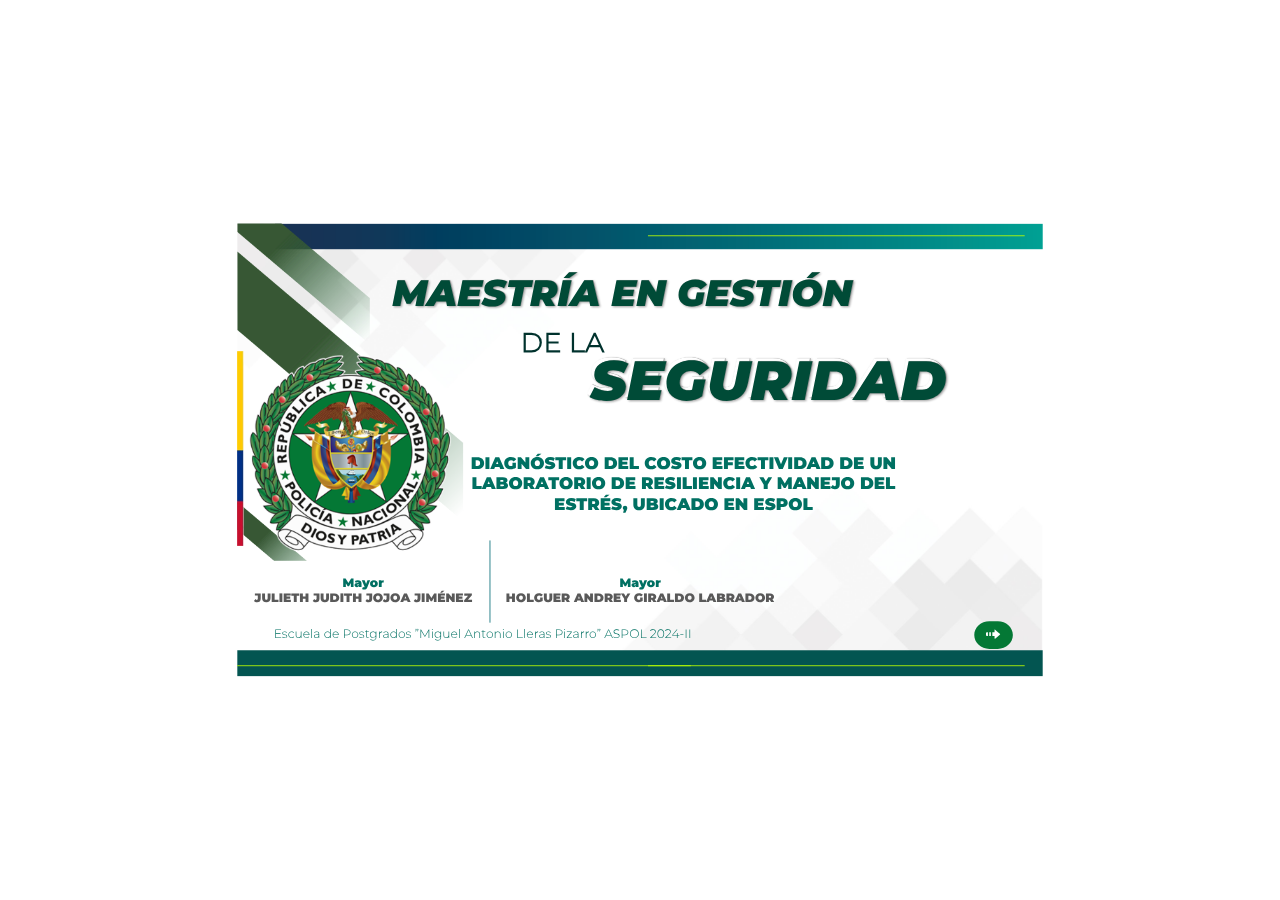
==== index.html @ f92f9c96 "Actualizacion - 03-07-2025" ====
﻿<!doctype html>
<html lang="es">
<head>
  <meta charset="utf-8">
  <!-- Creado con Storyline 360 x64 - http://www.articulate.com  -->
  <!-- version: 3.96.33815.0 -->
  <title>TESIS version 3</title>
  <meta http-equiv="x-ua-compatible" content="IE=edge"/>
  <meta name="viewport" content="width=device-width,initial-scale=1,user-scalable=no,shrink-to-fit=no,minimal-ui"/>
  <meta name="apple-mobile-web-app-capable" content="yes"/>
  <style>
    html, body { height: 100%; padding: 0; margin: 0 }
    #app { height: 100%; width: 100%; }
  </style>

  <script>
    window.DS = {};
    window.globals = {
      DATA_PATH_BASE: '',
      HAS_FRAME: true,
      HAS_SLIDE: true,

      lmsPresent: false,
      tinCanPresent: false,
      cmi5Present: false,
      aoSupport: false,
      scale: 'noscale',
      captureRc: false,
      browserSize: 'fullscreen',
      bgColor: '#FFFFFF',
      features: 'DropInAcc,DropInBase,DropInCore,DropInInteractions,DropInVideo,LayerPresentAsDialog,MultipleQuizTracking,UpdatedThemeEditor',
      themeName: 'unified',
      preloaderColor: '#8C8C8C',
      suppressAnalytics: false,
      productChannel: 'stable',
      publishSource: 'storyline',
      aid: 'aid|6d4d2e2a-d078-4140-b776-28cf8f05c272',
      cid: 'be9bb47f-d7ba-412d-a06f-9f053ac69285',
      playerVersion: '3.96.33815.0',
      publishTimestamp: '2025-03-07T16:50:59.7881357Z',
      maxIosVideoElements: 10,
      connectionSettings: { message: 'Est%C3%A1s%20fuera%20de%20l%C3%ADnea.%20Tratando%20de%20reconectar...', useDarkTheme: true, mode: 'disabled' },
      hasFeature: function(feature) {
        return this.features.split(',').includes(feature);
      },
      
      parseParams: function(qs) {
        if (window.globals.parsedParams != null) {
          return window.globals.parsedParams;
        }
        qs = (qs || window.location.search.substr(1)).split('+').join(' ');
        var params = {},
            tokens,
            re = /[?&]?([^=]+)=([^&]*)/g;

        while (tokens = re.exec(qs)) {
          params[decodeURIComponent(tokens[1]).trim()] =
            decodeURIComponent(tokens[2]).trim();
        }
        window.globals.parsedParams = params;
        return params;
      }

    };
  </script>
  <script>
    var isIe11 = ('ActiveXObject' in window || window.MSBlobBuilder != null)
      && window.msCrypto != null && !window.ActiveXObject;
    if (isIe11) {
      window.globals.unsupportedBrowser = true;
      document.write(atob('[base64]'));
    }
  </script>

  <script>
    if (window.globals.hasFeature('MultiLanguageSinglePackageSupport')) {
      
      
    }
  </script>

  
  <script>window.THREE = { };</script>
  
</head>
<body style="background: #FFFFFF" class="cs-HTML theme-unified">
  <!-- 360 -->
  <script>!function(){var e,i=/iPhone/i,o=/iPod/i,n=/iPad/i,t=/\biOS-universal(?:.+)Mac\b/i,r=/\bAndroid(?:.+)Mobile\b/i,a=/Android/i,d=/(?:SD4930UR|\bSilk(?:.+)Mobile\b)/i,p=/Silk/i,l=/Windows Phone/i,u=/\bWindows(?:.+)ARM\b/i,b=/BlackBerry/i,s=/BB10/i,c=/Opera Mini/i,f=/\b(CriOS|Chrome)(?:.+)Mobile/i,h=/Mobile(?:.+)Firefox\b/i,v=function(e){return void 0!==e&&"MacIntel"===e.platform&&"number"==typeof e.maxTouchPoints&&e.maxTouchPoints>1&&"undefined"==typeof MSStream};e=function(e){var m={userAgent:"",platform:"",maxTouchPoints:0};e||"undefined"==typeof navigator?"string"==typeof e?m.userAgent=e:e&&e.userAgent&&(m={userAgent:e.userAgent,platform:e.platform,maxTouchPoints:e.maxTouchPoints||0}):m={userAgent:navigator.userAgent,platform:navigator.platform,maxTouchPoints:navigator.maxTouchPoints||0};var g=m.userAgent,y=g.split("[FBAN");void 0!==y[1]&&(g=y[0]),void 0!==(y=g.split("Twitter"))[1]&&(g=y[0]);var A=function(e){return function(i){return i.test(e)}}(g),w={apple:{phone:A(i)&&!A(l),ipod:A(o),tablet:!A(i)&&(A(n)||v(m))&&!A(l),universal:A(t),device:(A(i)||A(o)||A(n)||A(t)||v(m))&&!A(l)},amazon:{phone:A(d),tablet:!A(d)&&A(p),device:A(d)||A(p)},android:{phone:!A(l)&&A(d)||!A(l)&&A(r),tablet:!A(l)&&!A(d)&&!A(r)&&(A(p)||A(a)),device:!A(l)&&(A(d)||A(p)||A(r)||A(a))||A(/\bokhttp\b/i)},windows:{phone:A(l),tablet:A(u),device:A(l)||A(u)},other:{blackberry:A(b),blackberry10:A(s),opera:A(c),firefox:A(h),chrome:A(f),device:A(b)||A(s)||A(c)||A(h)||A(f)},any:!1,phone:!1,tablet:!1};return w.any=w.apple.device||w.android.device||w.windows.device||w.other.device,w.phone=w.apple.phone||w.android.phone||w.windows.phone,w.tablet=w.apple.tablet||w.android.tablet||w.windows.tablet,w}(),"object"==typeof exports&&"undefined"!=typeof module?module.exports=e:"function"==typeof define&&define.amd?define((function(){return e})):this.isMobile=e}();
    window.isMobile.apple.tablet = window.isMobile.apple.tablet ||
      (navigator.platform === 'MacIntel' && navigator.maxTouchPoints > 1);
    window.isMobile.apple.device = window.isMobile.apple.device || window.isMobile.apple.tablet;
    window.isMobile.tablet = window.isMobile.tablet || window.isMobile.apple.tablet;
    window.isMobile.any = window.isMobile.any || window.isMobile.apple.tablet;
  </script>

  <div id="focus-sink" tabindex="-1"></div>

  <div id="preso"></div>
  <script>
    (function() {

      var classTypes = [ 'desktop', 'mobile', 'phone', 'tablet' ];

      var addDeviceClasses = function(prefix, testObj) {
        var curr, i;
        for (i = 0; i < classTypes.length; i++) {
          curr = classTypes[i];
          if (testObj[curr]) {
            document.body.classList.add(prefix + curr);
          }
        }
      };

      var params = window.globals.parseParams(),
          isDevicePreview = params.devicepreview === '1',
          isPhoneOverride = params.deviceType === 'phone' || (isDevicePreview && params.phone == '1'),
          isTabletOverride = (params.deviceType === 'tablet' || isDevicePreview) && !isPhoneOverride,
          isMobileOverride = isPhoneOverride || isTabletOverride;

      var deviceView = {
        desktop: !window.isMobile.any && !isMobileOverride,
        mobile: window.isMobile.any || isMobileOverride,
        phone: isPhoneOverride || (window.isMobile.phone && !isTabletOverride),
        tablet: isTabletOverride || window.isMobile.tablet
      };

      window.globals.deviceView = deviceView;
      window.isMobile.desktop = !window.isMobile.any;
      window.isMobile.mobile = window.isMobile.any;

      addDeviceClasses('view-', deviceView);

    })();
  </script>
  
  <script src='story_content/triggers.js' type=text/javascript></script>
<script src='story_content/user.js' type=text/javascript></script>
  <div class="slide-loader"></div>

  <script>
    var doc = document, loader = doc.body.querySelector('.slide-loader'); [ 1, 2, 3 ].forEach(function(n) { var d = doc.createElement('div'); d.style.backgroundColor = window.globals.preloaderColor; d.classList.add('mobile-loader-dot'); d.classList.add('dot' + n); loader.appendChild(d); });
  </script>

  <div class="mobile-load-title-overlay" style="display: none">
    <div class="mobile-load-title">TESIS version 3</div>
  </div>

  <div class="mobile-chrome-warning"></div>

  
<style>
  .warn-connection-dialog {
    display: none;
    background: transparent;
    pointer-events: all;
    position: fixed;
    left: 0;
    top: 0;
    width: 100%;
    height: 100%;
    z-index: 999;
  }

  .warn-connection-content {
    pointer-events: all;
    border-radius: 4px;
    background: white;
    border: 1px solid #E7E7E7;
    color: #333333;
    box-shadow: 0 2px 4px rgba(0, 0, 0, 0.25);
    transition: all 150ms ease-out;
    position: absolute;
    white-space: nowrap;
  }

  .view-phone.is-landscape .warn-connection-content {
    left: 23px;
    bottom: 23px;
  }

  .view-tablet.is-landscape .warn-connection-content {
    left: 50%;
    top: 20px;
    transform: translateX(-50%);
  }

  .view-mobile.is-portrait .warn-connection-content {
    transform: translate(-50%, calc(-100% - 15px));
  }

  .warn-connection-content p {
    display: inline-block;
    margin: 0 8px 0 0;
    line-height: 33px;
    font-size: 11px;
  }

  .warn-connection-content svg {
    position: relative;
    vertical-align: middle;
    margin: 0 2px 2px 8px;
  }

  .view-desktop .warn-connection-content {
    left: 1.5em;
    bottom: 1.5em;
  }

  .view-desktop .warn-connection-content p {
    font-size: 1.1em;
  }

  .is-offline .warn-connection-dialog {
    display: block;
  }

  .is-offline .cs-panel * {
    pointer-events: none !important;
  }

  .is-offline .cs-panel {
    pointer-events: all !important;
  }

  .is-offline #nav-controls * {
    pointer-events: none !important;
  }

  .is-offline #nav-controls {
    pointer-events: all !important;
  }
</style>

<div class="warn-connection-dialog" role="alertdialog" aria-modal="true" tabindex="0" aria-labelledby="warn-connection-message">
  <div class="warn-connection-content">
    <svg width="17" height="15" viewBox="0 0 17 15" xmlns="http://www.w3.org/2000/svg">
      <path fill="#8F0000" stroke="white" d="M16.07,12.98 L15.88,12.23 L9.51,1.21 C8.97,0.26,7.6,0.26,7.06,1.21 L0.69,12.23 C0.15,13.16,0.81,14.36,1.91,14.36 H14.65 C15.47,14.36,16.05,13.7,16.07,12.98 Z"/>
      <path fill="white" stroke="white" d="M8.58,5.5 C8.35,5.28,8.5,5.35,8.21,5.32 C8.09,5.35,7.97,5.49,7.96,5.67 C7.97,5.79,7.98,5.92,7.98,6.04 L7.98,6.04 C7.99,6.17,8,6.31,8.01,6.43 L8.01,6.44 C8.03,6.92,8.06,7.41,8.09,7.9 L8.09,7.9 C8.12,8.39,8.14,8.88,8.17,9.37 C8.17,9.39,8.18,9.42,8.2,9.44 C8.23,9.46,8.25,9.47,8.28,9.47 C8.31,9.47,8.34,9.46,8.35,9.44 C8.37,9.43,8.38,9.4,8.39,9.35 L8.39,9.34 C8.39,9.24,8.4,9.15,8.4,9.05 L8.4,9.05 C8.41,8.96,8.41,8.86,8.42,8.75 C8.43,8.44,8.45,8.12,8.47,7.81 L8.47,7.81 C8.49,7.49,8.51,7.18,8.53,6.87 C8.55,6.46,8.56,6.05,8.59,5.64 L8.6,5.62 C8.6,5.57,8.59,5.53,8.58,5.5 L8.21,5.32 Z"/>
      <circle fill="white" stroke="white" cx="8.3" cy="11.35" r="0.3"/>
    </svg>
    <p id="warn-connection-message">You are offline. Trying to reconnect...</p>
  </div>
</div>

<script>
  (function() {
    window.DS.connection = {
      warningShown: false,
      assets: {},
      loadingAssetGroup: false,
      retryDelay: 500
    };

    var connectionSettings = window.globals.connectionSettings || {};

    var useConnectionMessages = window.AbortController != null &&
      window.location.protocol != 'file:' &&
      connectionSettings.mode === 'normal';

    window.DS.connection.useConnectionMessages = useConnectionMessages;

    var assetCount = 0;
    var checkLoadedId;


    if (useConnectionMessages && connectionSettings != null) {
      var contentEl = document.querySelector('.warn-connection-content');
      var messageEl = contentEl.querySelector('p');

      if (connectionSettings.useDarkTheme) {
        contentEl.style.borderColor = '#BABBBA';
        contentEl.style.backgroundColor = '#282828';
        contentEl.style.color = '#FFFFFF';
      }

      if (connectionSettings.message != null) {
        messageEl.textContent = window.decodeURIComponent(connectionSettings.message);
      }
    }

    function checkAssetsReady() {
      for (var i in DS.connection.assets) {
        if (!DS.connection.assets[i].success) {
          return false;
        }
      }
      return true;
    }

    function stopAssetGroup() {
      if (!useConnectionMessages) { return; }

      assetCount = 0;

      DS.connection.oldAssetGroup = DS.connection.assets;
      DS.connection.assets = {};
      DS.connection.loadingAssetGroup = false;
      clearInterval(checkLoadedId);
    }

    function startAssetGroup() {
      if (!useConnectionMessages) { return; }
      var ticks = 0;
      clearInterval(checkLoadedId);
      checkLoadedId = setInterval(function() {
        var loaded = 0;
        if (assetCount === 0 && loaded === 0) {
          clearInterval(checkLoadedId);
          return;
        }

        for (var i in DS.connection.assets) {
          if (DS.connection.assets[i].success) {
            loaded++;
          }
        }

        if (assetCount === loaded && checkAssetsReady()) {
          for (var i in DS.connection.assets) {
            if (DS.connection.assets[i].action) {
              DS.connection.assets[i].action();
            }
          }
          hideWarning();
          stopAssetGroup();
        }
      }, 100)
    }

    function requiredAsset(url, action, retry, type) {
      if (!useConnectionMessages) { return; }
      if (DS.connection.assets[url]) { return; }

      DS.connection.assets[url] = {
        success: false, action: action, retry: retry, type: type
      };
      assetCount = Object.keys(DS.connection.assets).length;
      if (!DS.connection.loadingAssetGroup) {
        startAssetGroup();
      }
      DS.connection.loadingAssetGroup = true;
    }

    function assetLoaded(url) {
      if (!useConnectionMessages) { return; }
      if (DS.connection.assets[url]) {
        DS.connection.assets[url].success = true;
      }
    }

    function assetFailed(url) {
      if (!useConnectionMessages) { return; }
      if (!DS.connection.assets[url]) {
        if (/\.js$/.test(url) && url.indexOf('transcripts') === -1) {
          setTimeout(function() {
            if (DS.connection.lastSlideLoaded != null) {
              DS.connection.lastSlideLoaded();
            }
          }, DS.connection.retryDelay);
        }
        return;
      }
      if (!DS.connection.warningShown) { showWarning(); }
      if (DS.connection.assets[url].retry) {
        setTimeout(function() {
          if (!DS.connection.assets[url].success) {
            DS.connection.assets[url].retry()
          }
        }, DS.connection.retryDelay);
      }
    }

    function hideWarning() {
      document.body.classList.remove('is-offline');
      DS.connection.warningShown = false;
      enableKeys();
    }
    DS.connection.hideWarning = hideWarning

    function showWarning(btn) {
      document.body.classList.add('is-offline')
      DS.connection.warningShown = true;
      updateWarningPosition();
      disableKeys();
    }

    function updateWarningPosition() {
      if (!DS.connection.warningShown) {
        return;
      }

      var isPortrait = document.body.classList.contains('is-portrait');
      var isMobile = document.body.classList.contains('view-mobile');
      var warningEl = document.querySelector('.warn-connection-content');

      if (isPortrait && isMobile) {
        var slide = document.querySelector('.primary-slide');
        var slideRect = slide != null
          ? slide.getBoundingClientRect()
          : { top: window.innerHeight, left: 0, width: window.innerWidth };

        warningEl.style.top = `${slideRect.top}px`
        warningEl.style.left = `${slideRect.left + slideRect.width / 2}px`
      } else {
        warningEl.style.top = null;
        warningEl.style.left = null;
      }

      window.requestAnimationFrame(updateWarningPosition);
    }

    function onDisableKeyDown(e) {
      e.preventDefault();
      e.stopImmediatePropagation();
    }

    function onDisableKeyUp(e) {
      e.preventDefault();
      e.stopImmediatePropagation();
    }

    var accStyle = document.createElement('style');
    var warnDialogEl = document.querySelector('.warn-connection-dialog');

    function disableKeys() {
      if (DS.views && DS.views.nsStack && DS.views.nsStack.length === 1) {
        DS.views.nsStack[0].tabReachable = false
        DS.views.nsStack[0].updateTabIndex(true, true);
      }

      accStyle.innerHTML = '.acc-shadow-dom { display: none; }';
      document.body.appendChild(accStyle);

      warnDialogEl.parentNode.append(warnDialogEl);
      warnDialogEl.focus();
    }

    function enableKeys() {
      accStyle.remove();
      if (DS.views && DS.views.nsStack && DS.views.nsStack.length === 1 && DS.views.nsStack[0].name === '_frame') {
        DS.views.nsStack[0].tabReachable = true;
        DS.views.nsStack[0].updateTabIndex();
      }
    }

    // these will all be noops if the feature flag isn't set in
    // the data and `window.globals.features`
    DS.connection.requiredAsset = requiredAsset;
    DS.connection.assetLoaded = assetLoaded;
    DS.connection.assetFailed = assetFailed;
    DS.connection.stopAssetGroup = stopAssetGroup;
    DS.connection.startAssetGroup = startAssetGroup;
  })();
</script>


  <script>
    
    if (window.autoSpider && window.vInterfaceObject) {
      document.querySelector('.mobile-load-title-overlay').style.display = 'none';
    }
  </script>

  

  <link rel="stylesheet" href="html5/data/css/output.min.css" data-noprefix/>
</body>
<script src="html5/lib/scripts/bootstrapper.min.js"></script>
</html>
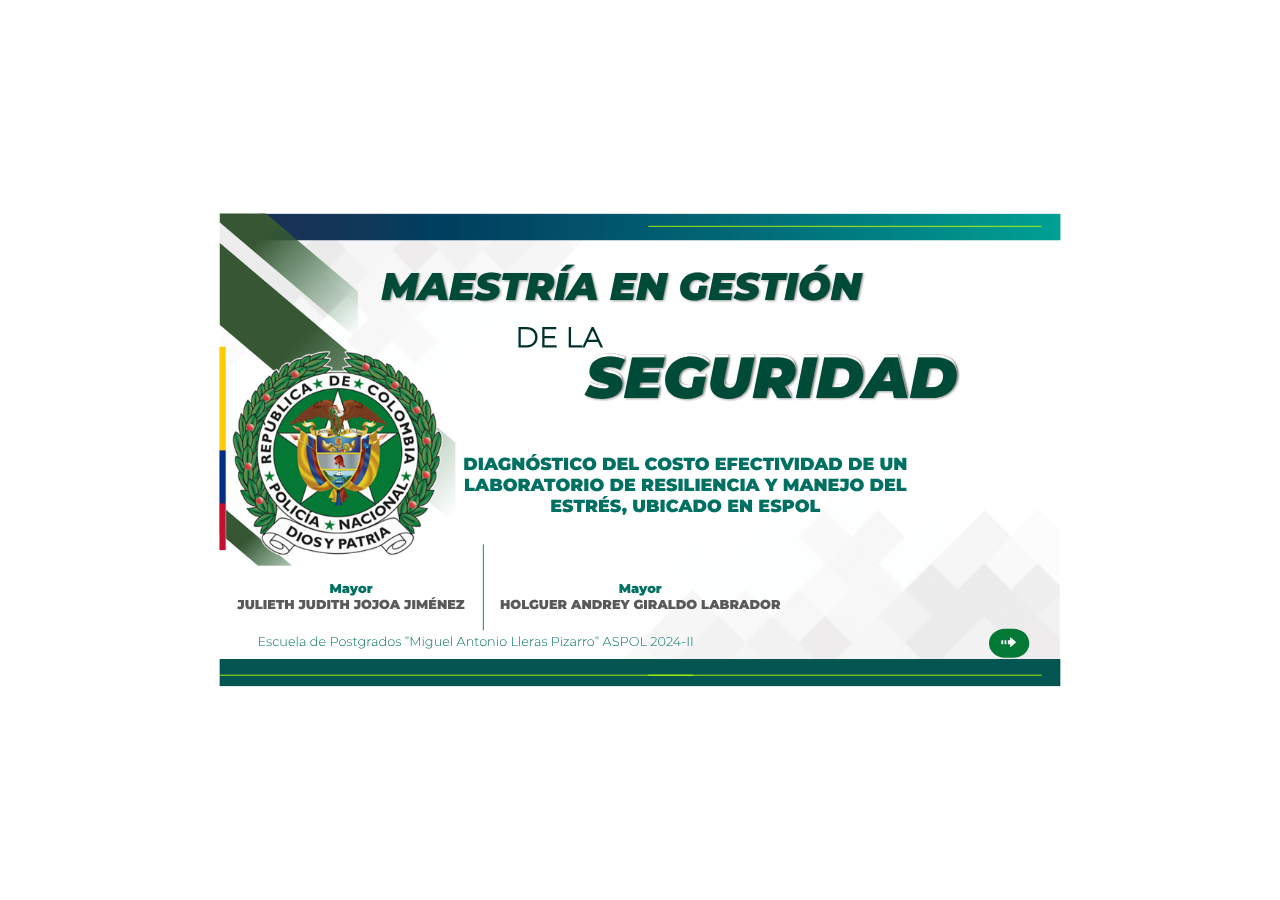
==== commit 9eb2ad02: "Actualizacion 03-07-2025 final" ====
--- a/index.html
+++ b/index.html
@@ -37,7 +37,7 @@
       aid: 'aid|6d4d2e2a-d078-4140-b776-28cf8f05c272',
       cid: 'be9bb47f-d7ba-412d-a06f-9f053ac69285',
       playerVersion: '3.96.33815.0',
-      publishTimestamp: '2025-03-07T16:50:59.7881357Z',
+      publishTimestamp: '2025-03-07T19:38:37.5455411Z',
       maxIosVideoElements: 10,
       connectionSettings: { message: 'Est%C3%A1s%20fuera%20de%20l%C3%ADnea.%20Tratando%20de%20reconectar...', useDarkTheme: true, mode: 'disabled' },
       hasFeature: function(feature) {
--- a/html5/data/css/output.min.css
+++ b/html5/data/css/output.min.css
@@ -1,119 +1,119 @@
 @font-face {
-  font-family: 'Montserrat BlackBItalic965E46FD';
+  font-family: 'Montserrat BlackBItalicBD57B648';
   src: url('[data-uri]');
   font-style: normal;
   font-weight: normal;
 }
 @font-face {
-  font-family: 'Montserrat LightBolBoldD09AA106';
+  font-family: 'Montserrat LightBolBold1FD8AD1E';
   src: url('[data-uri]');
   font-style: normal;
   font-weight: normal;
 }
 @font-face {
-  font-family: 'Montserrat Black CharseCDCD1F76';
+  font-family: 'Montserrat Black Charse2844BB88';
   src: url('[data-uri]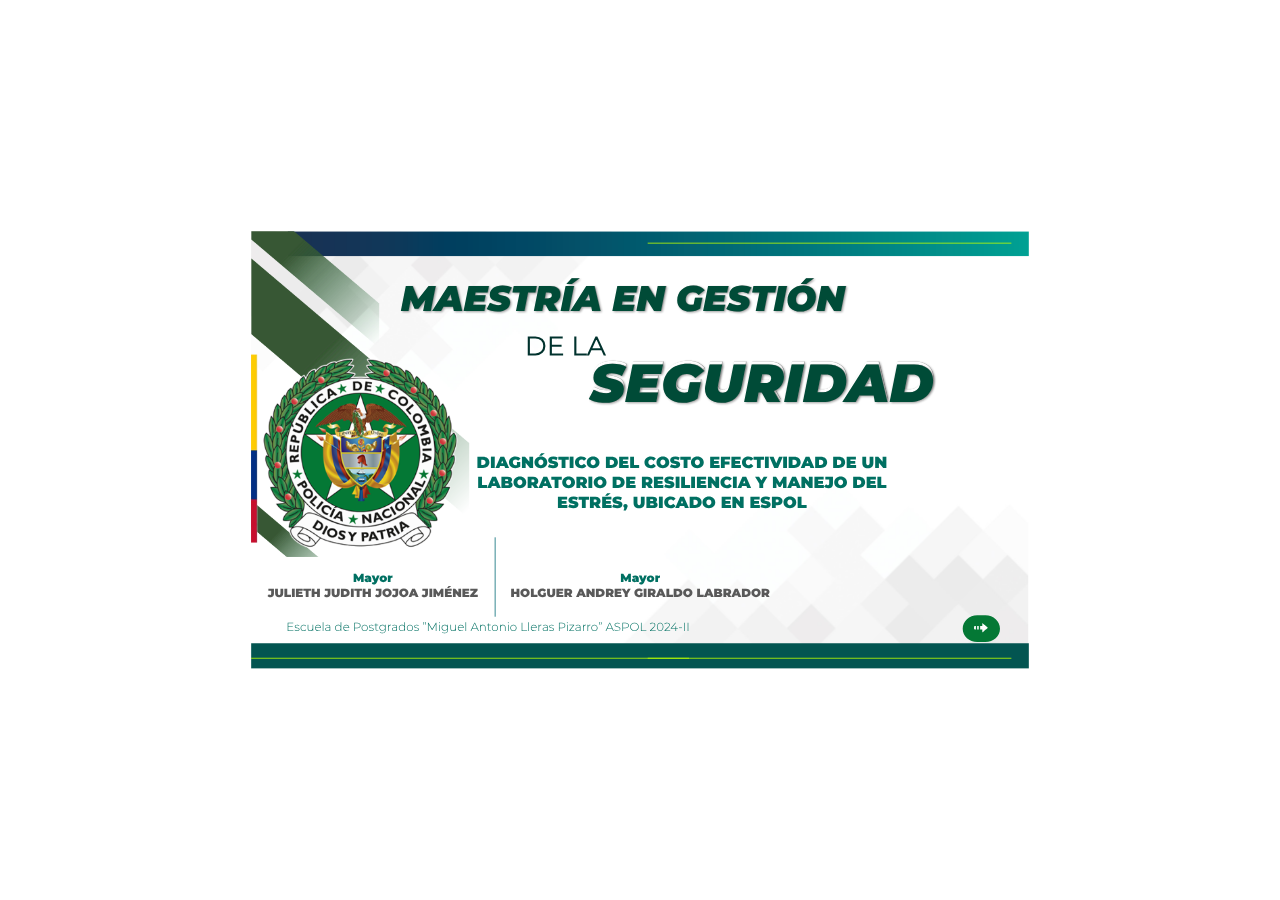
==== commit 0b04655a: "nueva actualizacion" ====
--- a/index.html
+++ b/index.html
@@ -37,7 +37,7 @@
       aid: 'aid|6d4d2e2a-d078-4140-b776-28cf8f05c272',
       cid: 'be9bb47f-d7ba-412d-a06f-9f053ac69285',
       playerVersion: '3.96.33815.0',
-      publishTimestamp: '2025-03-07T19:38:37.5455411Z',
+      publishTimestamp: '2025-03-07T19:45:56.0294372Z',
       maxIosVideoElements: 10,
       connectionSettings: { message: 'Est%C3%A1s%20fuera%20de%20l%C3%ADnea.%20Tratando%20de%20reconectar...', useDarkTheme: true, mode: 'disabled' },
       hasFeature: function(feature) {
--- a/html5/data/css/output.min.css
+++ b/html5/data/css/output.min.css
@@ -1,119 +1,119 @@
 @font-face {
-  font-family: 'Montserrat BlackBItalicBD57B648';
+  font-family: 'Montserrat BlackBItalic6FCC96B4';
   src: url('[data-uri]');
   font-style: normal;
   font-weight: normal;
 }
 @font-face {
-  font-family: 'Montserrat LightBolBold1FD8AD1E';
+  font-family: 'Montserrat LightBolBoldE10EFDD4';
   src: url('[data-uri]');
   font-style: normal;
   font-weight: normal;
 }
 @font-face {
-  font-family: 'Montserrat Black Charse2844BB88';
-  src: url('[data-uri]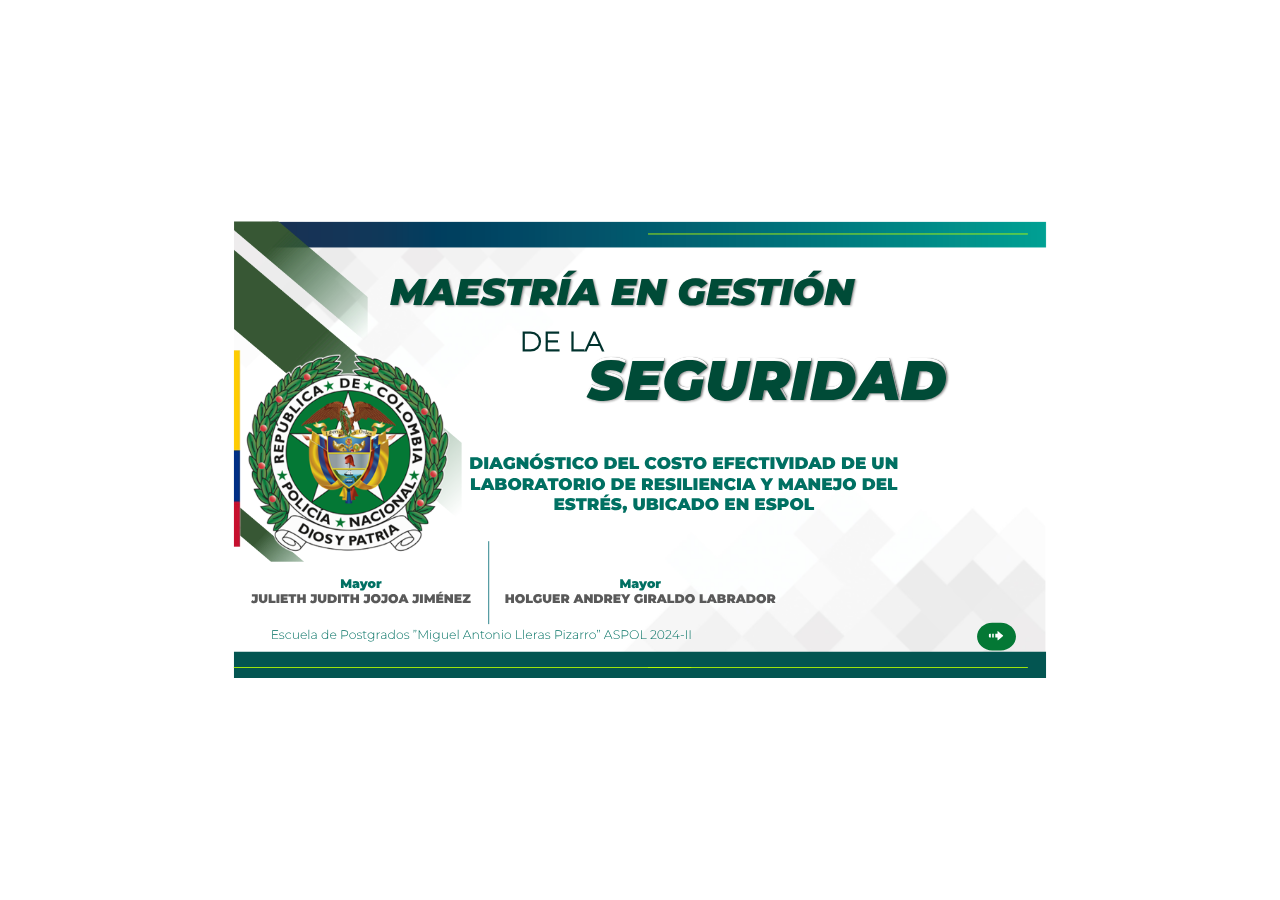
==== commit 6cfd1f4f: "ultima ultima" ====
--- a/index.html
+++ b/index.html
@@ -37,7 +37,7 @@
       aid: 'aid|6d4d2e2a-d078-4140-b776-28cf8f05c272',
       cid: 'be9bb47f-d7ba-412d-a06f-9f053ac69285',
       playerVersion: '3.96.33815.0',
-      publishTimestamp: '2025-03-07T19:45:56.0294372Z',
+      publishTimestamp: '2025-03-07T20:02:01.6413815Z',
       maxIosVideoElements: 10,
       connectionSettings: { message: 'Est%C3%A1s%20fuera%20de%20l%C3%ADnea.%20Tratando%20de%20reconectar...', useDarkTheme: true, mode: 'disabled' },
       hasFeature: function(feature) {
--- a/html5/data/css/output.min.css
+++ b/html5/data/css/output.min.css
@@ -1,119 +1,119 @@
 @font-face {
-  font-family: 'Montserrat BlackBItalic6FCC96B4';
+  font-family: 'Montserrat BlackBItalic39F5173F';
   src: url('[data-uri]');
   font-style: normal;
   font-weight: normal;
 }
 @font-face {
-  font-family: 'Montserrat LightBolBoldE10EFDD4';
-  src: url('[data-uri]');
-  font-style: normal;
-  font-weight: normal;
-}
-@font-face {
-  font-family: 'Montserrat Black CharseA709FA85';
-  src: url('[data-uri]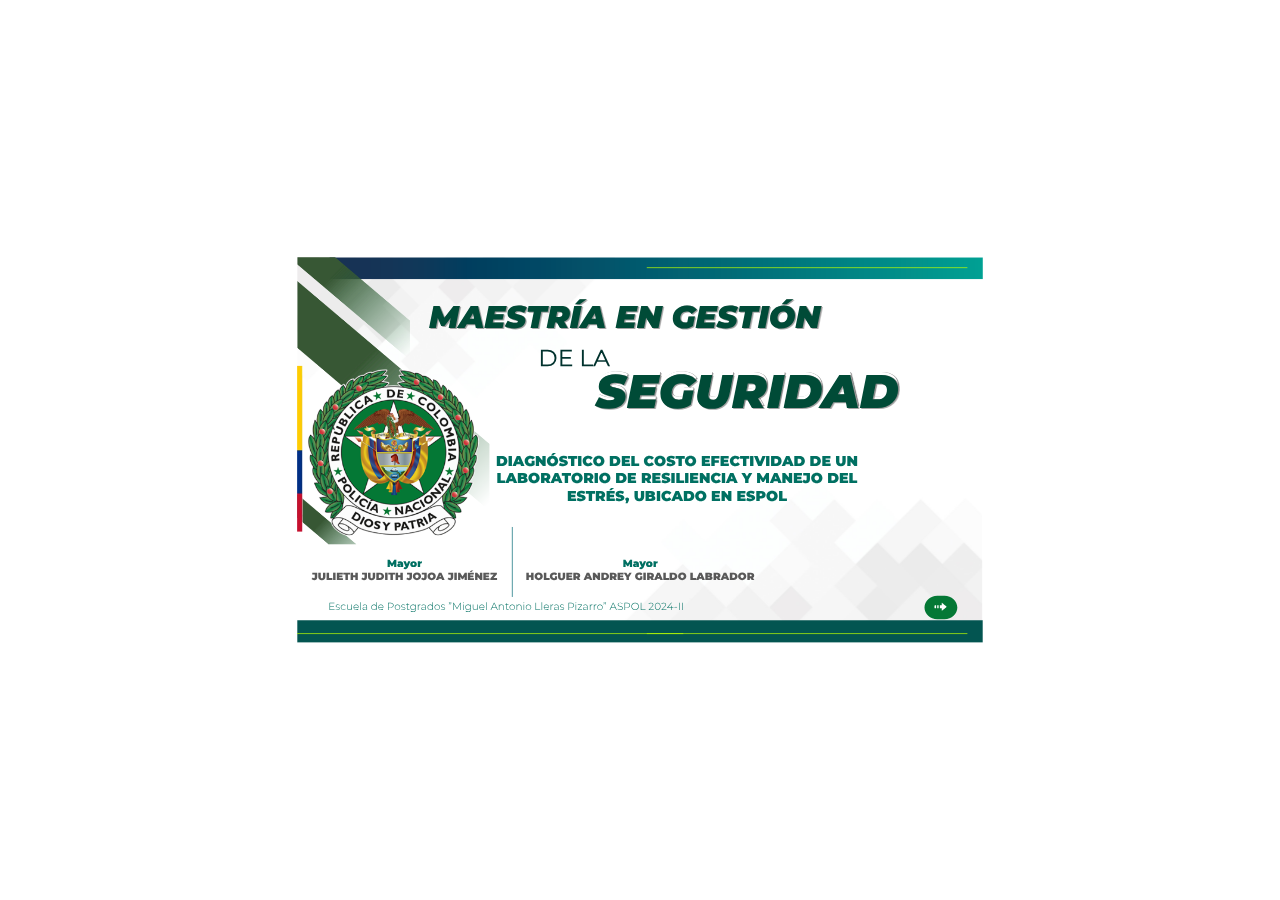
==== commit ccf4779e: "ultima actualización 03-10-2025" ====
--- a/index.html
+++ b/index.html
@@ -4,7 +4,7 @@
   <meta charset="utf-8">
   <!-- Creado con Storyline 360 x64 - http://www.articulate.com  -->
   <!-- version: 3.96.33815.0 -->
-  <title>TESIS version 3</title>
+  <title>TESIS SUSTENTACI&#211;N</title>
   <meta http-equiv="x-ua-compatible" content="IE=edge"/>
   <meta name="viewport" content="width=device-width,initial-scale=1,user-scalable=no,shrink-to-fit=no,minimal-ui"/>
   <meta name="apple-mobile-web-app-capable" content="yes"/>
@@ -37,7 +37,7 @@
       aid: 'aid|6d4d2e2a-d078-4140-b776-28cf8f05c272',
       cid: 'be9bb47f-d7ba-412d-a06f-9f053ac69285',
       playerVersion: '3.96.33815.0',
-      publishTimestamp: '2025-03-07T20:02:01.6413815Z',
+      publishTimestamp: '2025-03-10T14:59:38.9679736Z',
       maxIosVideoElements: 10,
       connectionSettings: { message: 'Est%C3%A1s%20fuera%20de%20l%C3%ADnea.%20Tratando%20de%20reconectar...', useDarkTheme: true, mode: 'disabled' },
       hasFeature: function(feature) {
@@ -142,7 +142,7 @@
   </script>
 
   <div class="mobile-load-title-overlay" style="display: none">
-    <div class="mobile-load-title">TESIS version 3</div>
+    <div class="mobile-load-title">TESIS SUSTENTACI&#211;N</div>
   </div>
 
   <div class="mobile-chrome-warning"></div>
--- a/html5/data/css/output.min.css
+++ b/html5/data/css/output.min.css
@@ -1,119 +1,119 @@
 @font-face {
-  font-family: 'Montserrat BlackBItalic39F5173F';
+  font-family: 'Montserrat BlackBItalicB7D4C0B6';
   src: url('[data-uri]');
   font-style: normal;
   font-weight: normal;
 }
 @font-face {
-  font-family: 'Montserrat LightBolBold91556FB8';
+  font-family: 'Montserrat LightBolBoldBCC3B183';
   src: url('[data-uri]');
   font-style: normal;
   font-weight: normal;
 }
 @font-face {
-  font-family: 'Montserrat Black Charse70EE720E';
-  src: url('[data-uri]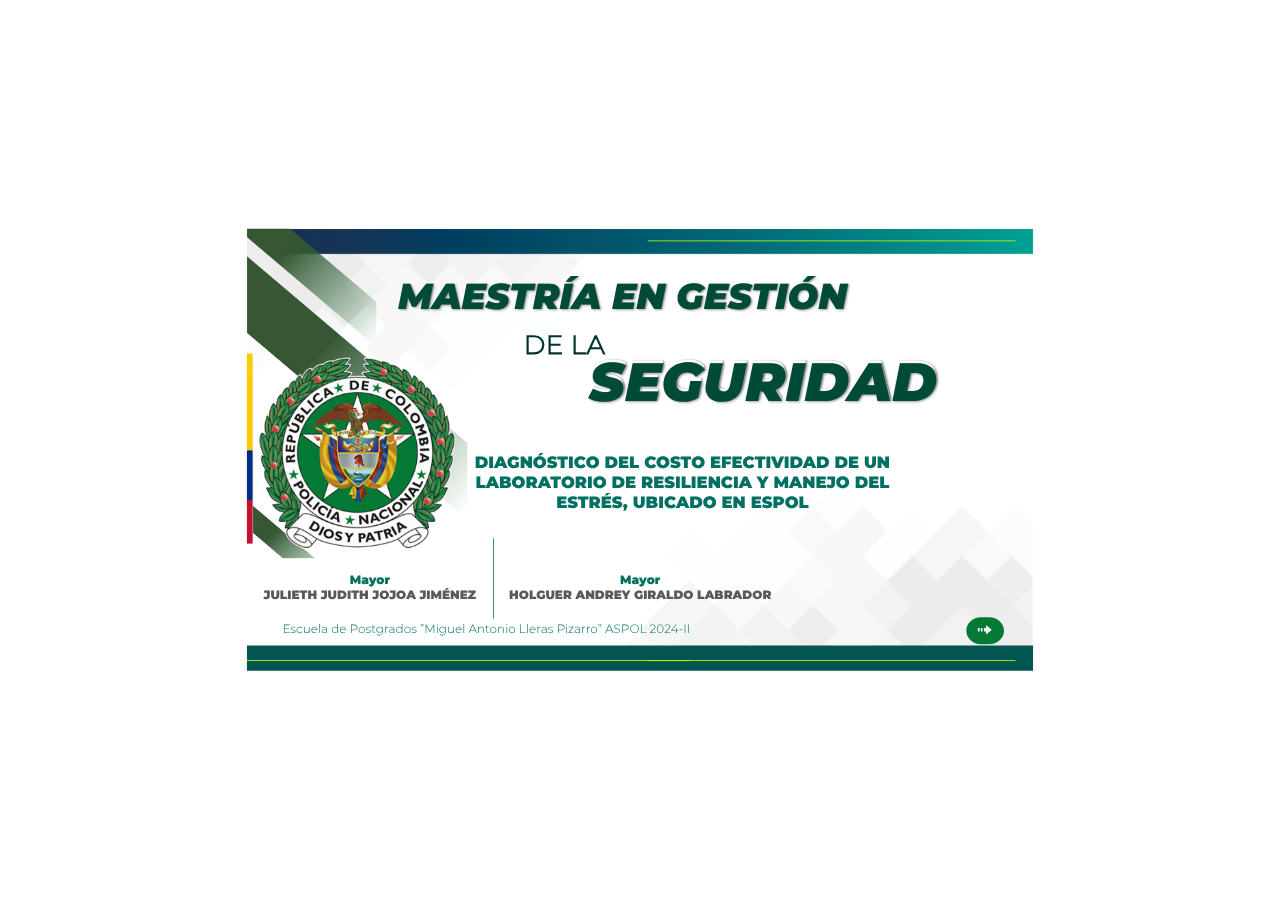
==== commit 8b1cb7d4: "Actualización 10:52 del 03-10-2025" ====
--- a/index.html
+++ b/index.html
@@ -37,7 +37,7 @@
       aid: 'aid|6d4d2e2a-d078-4140-b776-28cf8f05c272',
       cid: 'be9bb47f-d7ba-412d-a06f-9f053ac69285',
       playerVersion: '3.96.33815.0',
-      publishTimestamp: '2025-03-10T14:59:38.9679736Z',
+      publishTimestamp: '2025-03-10T15:52:08.4996062Z',
       maxIosVideoElements: 10,
       connectionSettings: { message: 'Est%C3%A1s%20fuera%20de%20l%C3%ADnea.%20Tratando%20de%20reconectar...', useDarkTheme: true, mode: 'disabled' },
       hasFeature: function(feature) {
--- a/html5/data/css/output.min.css
+++ b/html5/data/css/output.min.css
@@ -1,119 +1,119 @@
 @font-face {
-  font-family: 'Montserrat BlackBItalicB7D4C0B6';
+  font-family: 'Montserrat BlackBItalicD7E3A008';
   src: url('[data-uri]');
   font-style: normal;
   font-weight: normal;
 }
 @font-face {
-  font-family: 'Montserrat LightBolBoldBCC3B183';
+  font-family: 'Montserrat LightBolBold083C39F8';
   src: url('[data-uri]');
   font-style: normal;
   font-weight: normal;
 }
 @font-face {
-  font-family: 'Montserrat Black Charse4DC54206';
+  font-family: 'Montserrat Black Charse9FC3A049';
   src: url('[data-uri]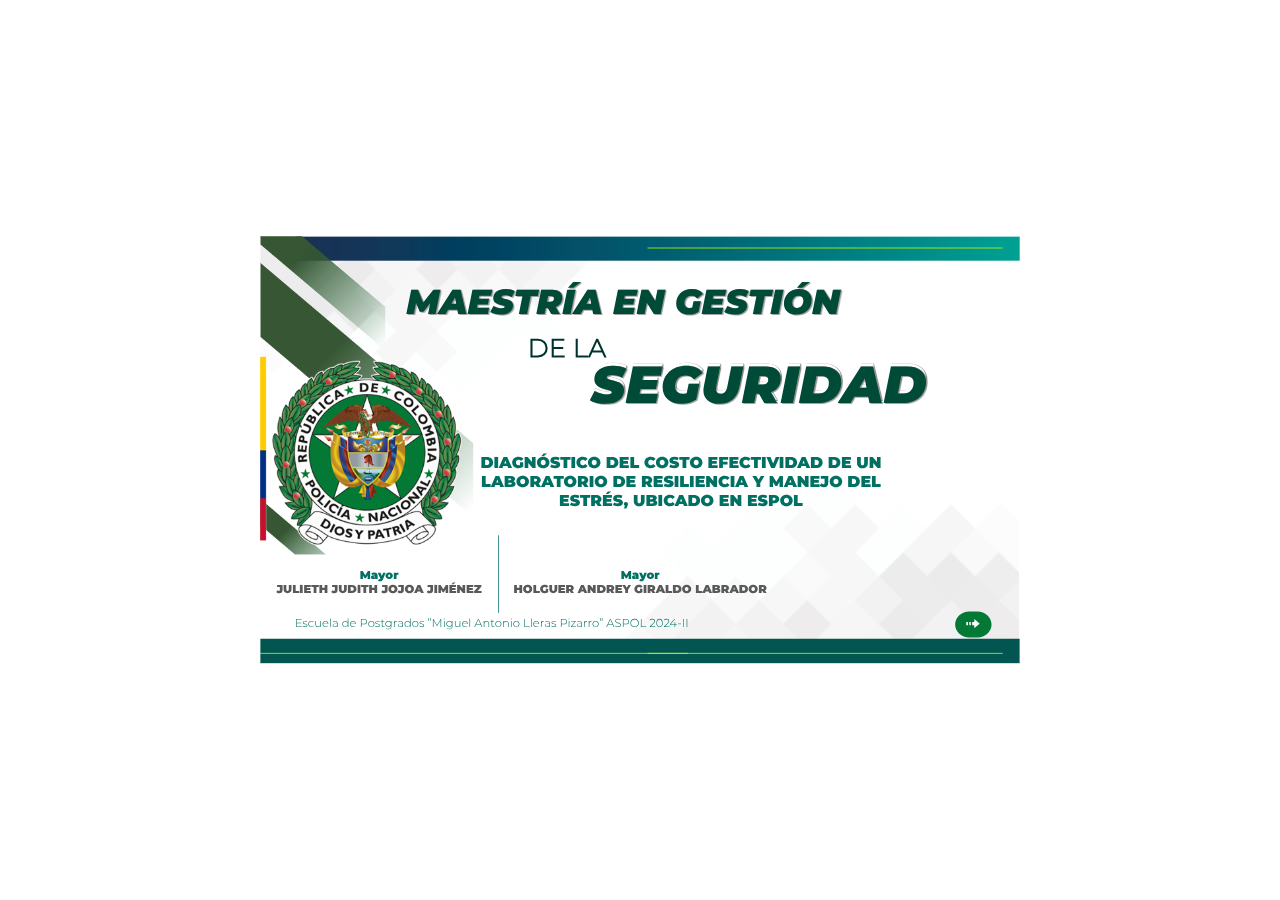
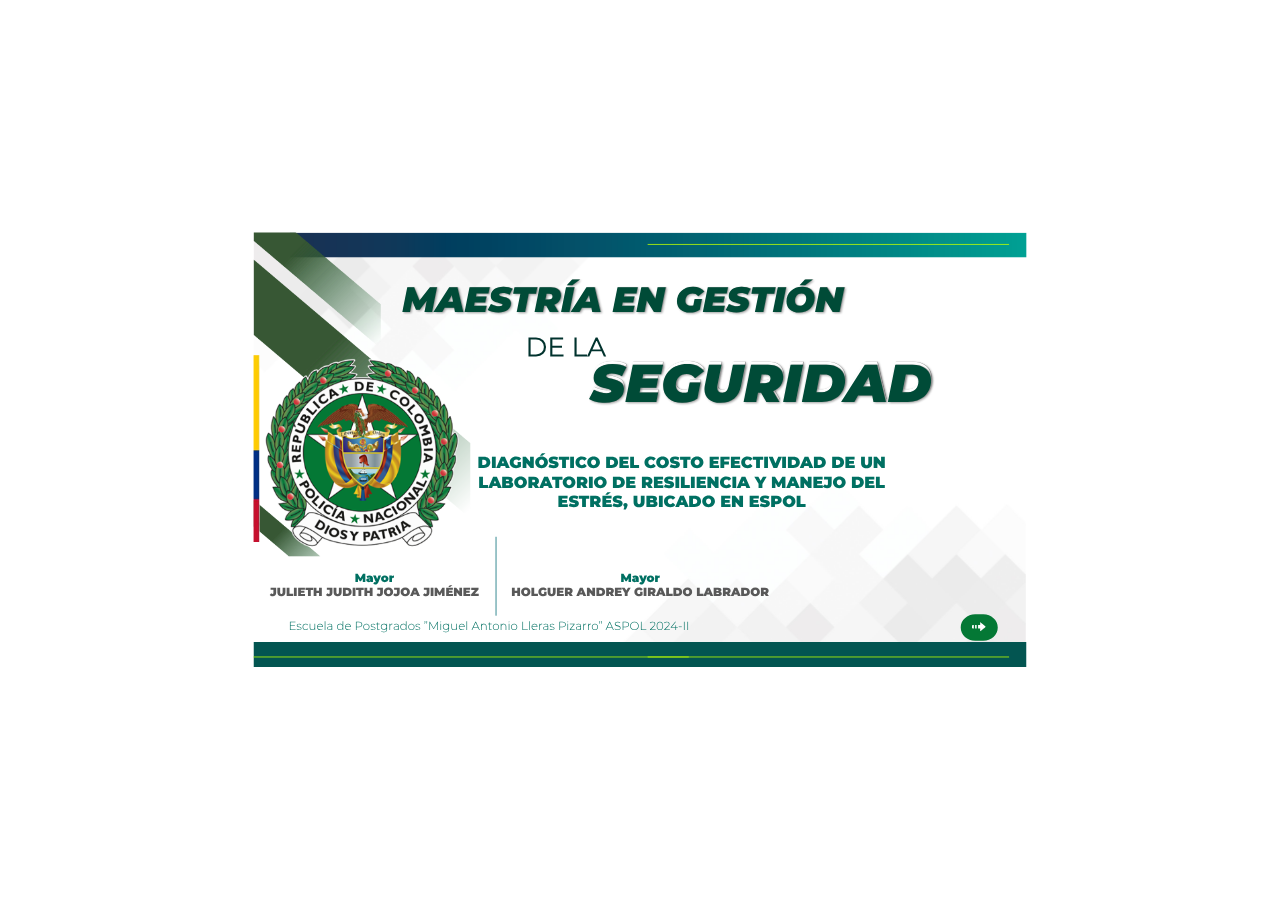
